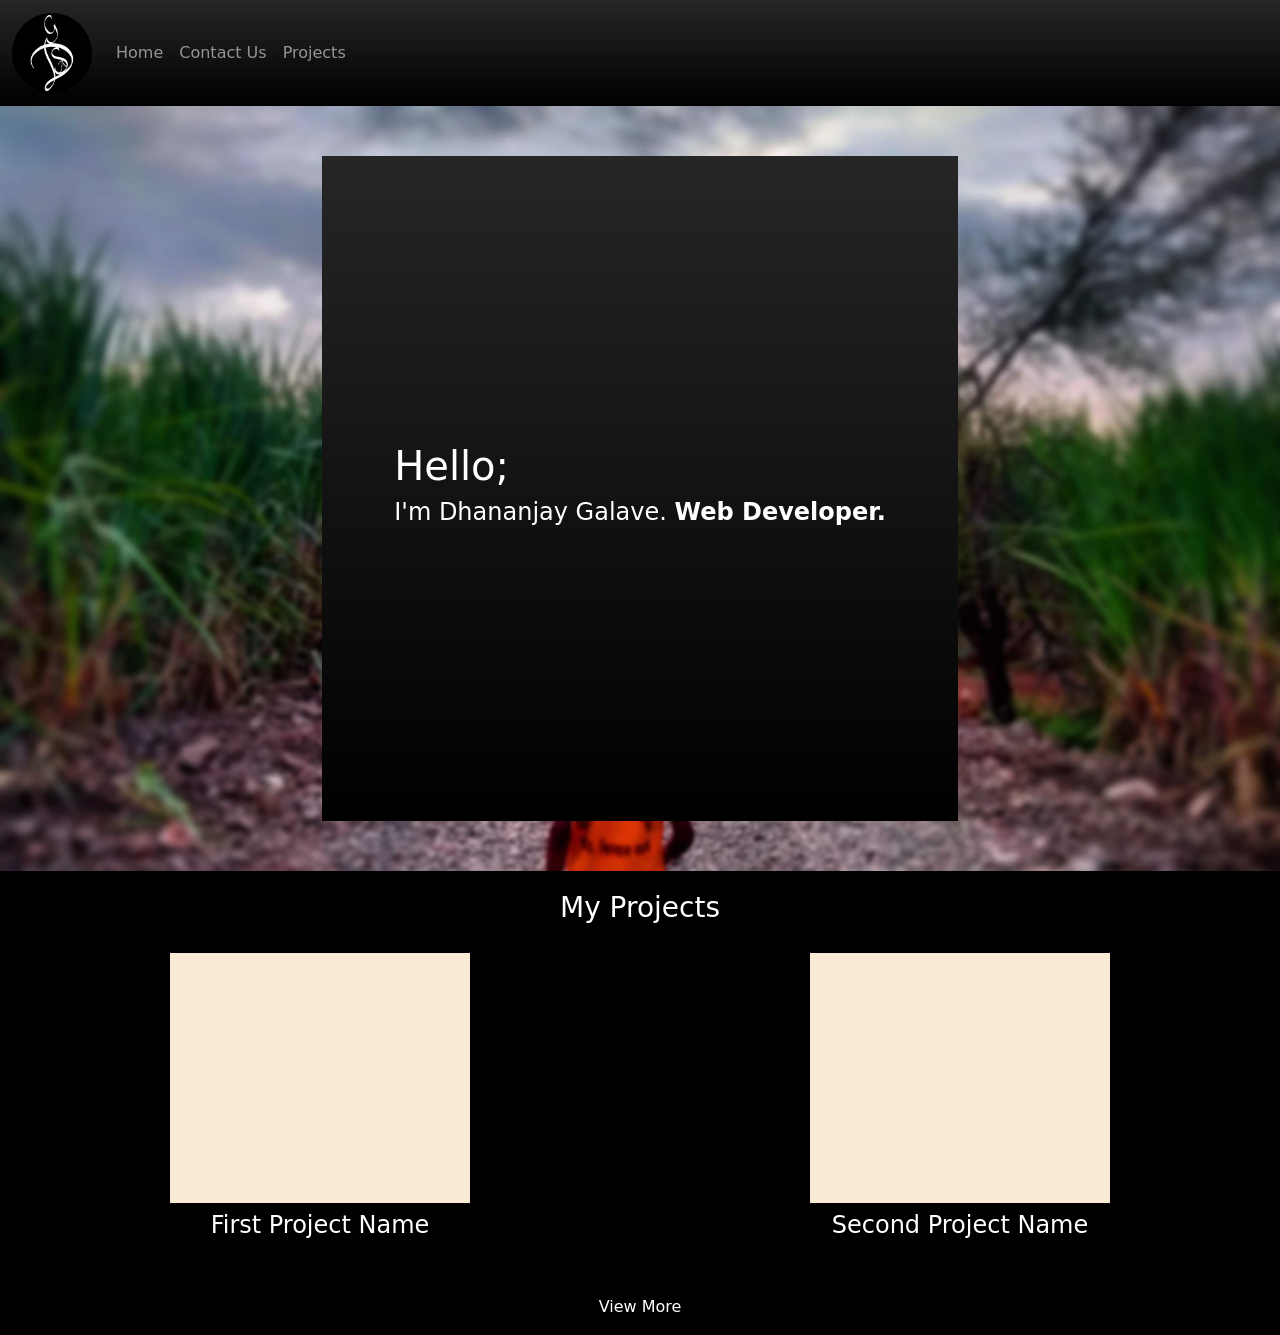
==== Index.html @ 8cfabc44 "Initial" ====
<!DOCTYPE html>
<html lang="en">

<head>
  <meta charset="UTF-8">
  <meta name="viewport" content="width=device-width, initial-scale=1.0">
  <link href="https://cdn.jsdelivr.net/npm/bootstrap@5.3.3/dist/css/bootstrap.min.css" rel="stylesheet">
  <link rel="stylesheet" href="style.css">
  <title>Dhananjay Galave</title>
</head>

<body class="text-white bg-black">
  <div>
    <nav class="navbar navbar-expand-sm bg-black bg-gradient navbar-dark">
      <div class="container-fluid">
        <a class="navbar-brand" href="#">
          <img class="rounded-circle" src="image/logo/DG-Logo-White-til.png" alt="logo" height="80">
        </a>
        <button class="navbar-toggler" type="button" data-bs-toggle="collapse" data-bs-target="#collapsibleNavbar">
          <span class="navbar-toggler-icon"></span>
        </button>
        <div class="collapse navbar-collapse" id="collapsibleNavbar">
          <ul class="navbar-nav">
            <li class="nav-item">
              <a class="nav-link" href="#">Home</a>
            </li>
            <li class="nav-item">
              <a class="nav-link" href="#">Contact Us</a>
            </li>
            <li class="nav-item">
              <a class="nav-link" href="#">Projects</a>
            </li>
          </ul>
        </div>
      </div>
    </nav>
  </div>
  <!-- Hellow -->
  <div>
    <div class="d-flex align-content-center justify-content-center belownav">
      <div class="d-flex align-items-center bg-black bg-gradient p-4">
        <div class="m-5">
          <div>
            <h1 class="">Hello;</h1>
            <h4>I'm Dhananjay Galave.
              <b>Web Developer.</b>
            </h4>
          </div>
        </div>
      </div>
    </div>
  </div>
  <!-- My Project -->
  <div>
    <div class="container-fluid">
      <div class="p-3 m-1">
        <h3 class="text-center">My Projects</h3>
      </div>
      <div class="row">
        <div class="col-md-6 pb-5">
          <div class="imgrid mx-auto"></div>
          <h4 class="text-center pt-2">First Project Name</h4>
        </div>
        <div class="col-md-6 pb-5">
          <div class="imgrid mx-auto"></div>
          <h4 class="text-center pt-2">Second Project Name</h4>
        </div>
        <div>
          <p class="text-center">View More</p>
        </div>
      </div>
    </div>
  </div>
  <div>
    <div>
    </div>
  </div>
  <script src="script.js"></script>
  <script src="https://cdn.jsdelivr.net/npm/bootstrap@5.3.3/dist/js/bootstrap.bundle.min.js"></script>
</body>

</html>
---- style.css ----
.belownav{
    background-color:slategray;
    padding: 50px;
    height: 85vh;
    background-image: url("image/background/IMG_20210209_205953_414.jpg");
    background-repeat: no-repeat;
    background-size: cover;
}

.imgrid{
    height: 250px;
    width: 300px;
    background-color: antiquewhite;
}
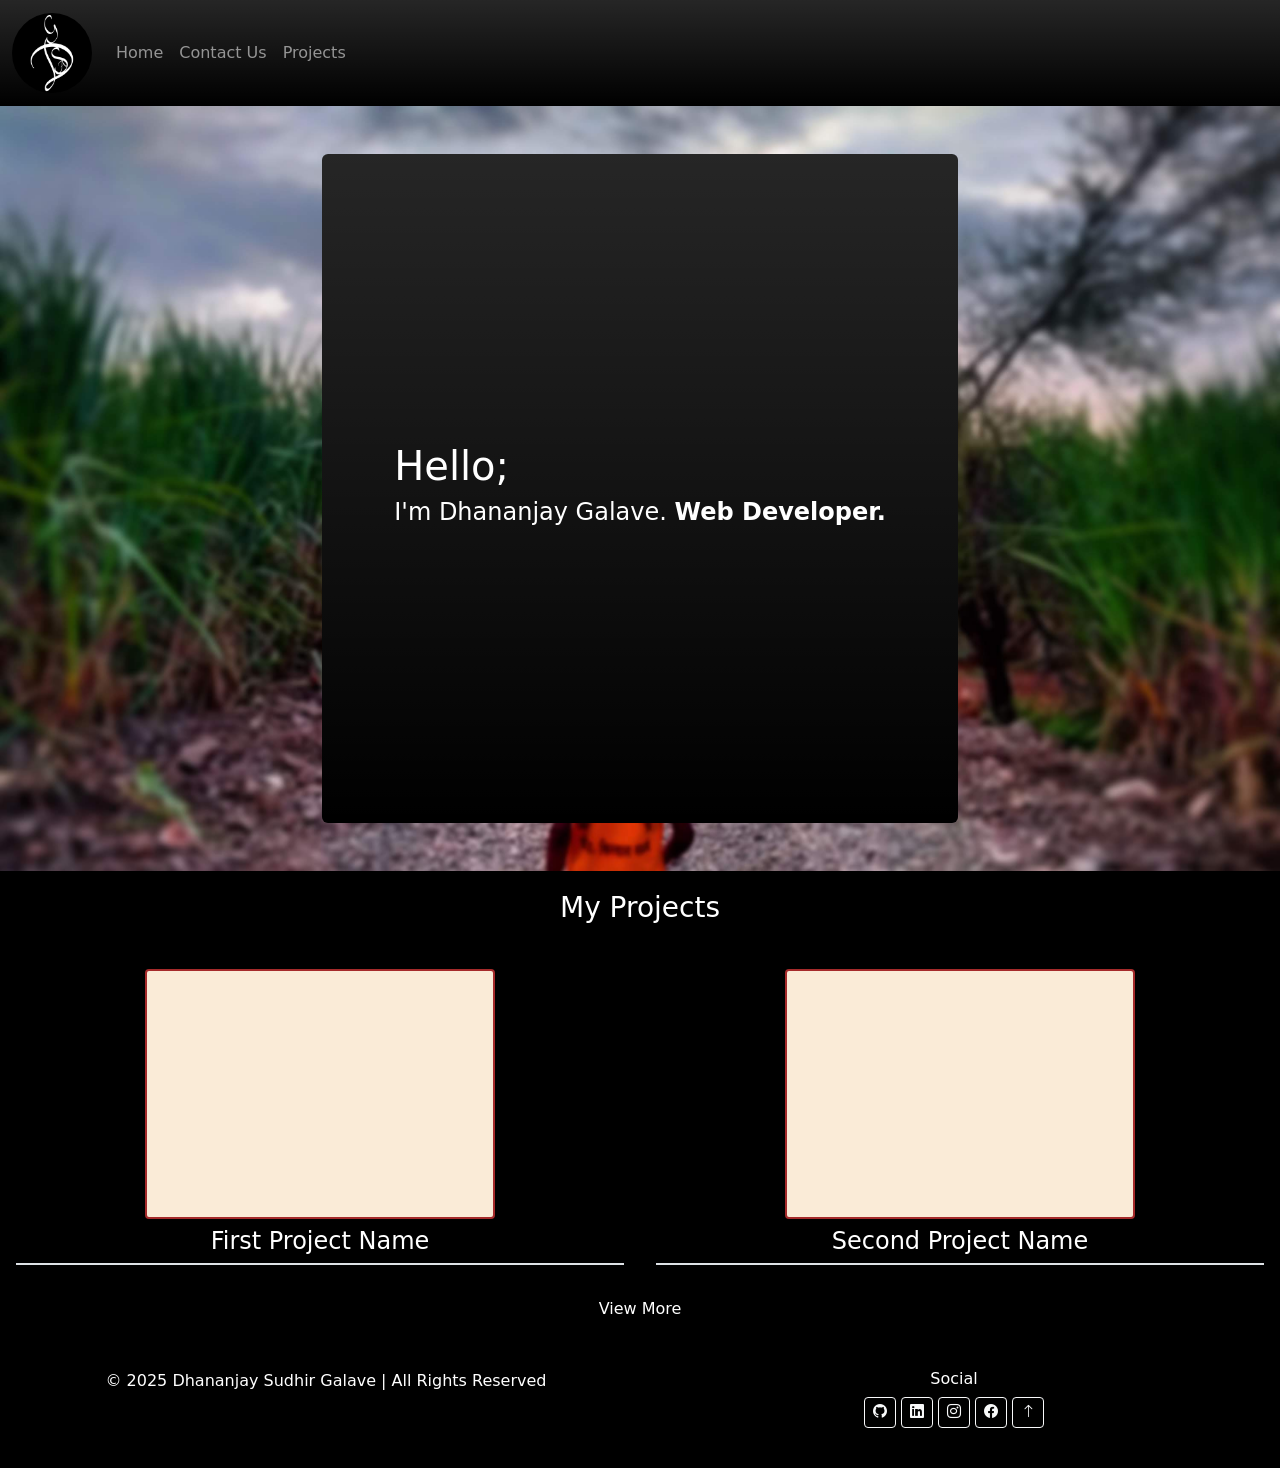
==== commit cf61588f: "Footer added" ====
--- a/Index.html
+++ b/Index.html
@@ -5,12 +5,13 @@
   <meta charset="UTF-8">
   <meta name="viewport" content="width=device-width, initial-scale=1.0">
   <link href="https://cdn.jsdelivr.net/npm/bootstrap@5.3.3/dist/css/bootstrap.min.css" rel="stylesheet">
+  <link rel="stylesheet" href="https://cdn.jsdelivr.net/npm/bootstrap-icons@1.11.3/font/bootstrap-icons.min.css">
   <link rel="stylesheet" href="style.css">
   <title>Dhananjay Galave</title>
 </head>
 
 <body class="text-white bg-black">
-  <div>
+  <header>
     <nav class="navbar navbar-expand-sm bg-black bg-gradient navbar-dark">
       <div class="container-fluid">
         <a class="navbar-brand" href="#">
@@ -34,18 +35,16 @@
         </div>
       </div>
     </nav>
-  </div>
+  </header>
   <!-- Hellow -->
   <div>
     <div class="d-flex align-content-center justify-content-center belownav">
-      <div class="d-flex align-items-center bg-black bg-gradient p-4">
+      <div class="d-flex align-items-center bg-black border-secondary border-2 rounded bg-gradient p-md-4 my-5">
         <div class="m-5">
-          <div>
-            <h1 class="">Hello;</h1>
+            <h1>Hello;</h1>
             <h4>I'm Dhananjay Galave.
               <b>Web Developer.</b>
             </h4>
-          </div>
         </div>
       </div>
     </div>
@@ -57,22 +56,57 @@
         <h3 class="text-center">My Projects</h3>
       </div>
       <div class="row">
-        <div class="col-md-6 pb-5">
+        <div class="col-md-6 p-3">
           <div class="imgrid mx-auto"></div>
-          <h4 class="text-center pt-2">First Project Name</h4>
+          <h4 class="border-bottom border-2 text-center p-2">First Project Name</h4>
         </div>
-        <div class="col-md-6 pb-5">
+        <div class="col-md-6 p-3">
           <div class="imgrid mx-auto"></div>
-          <h4 class="text-center pt-2">Second Project Name</h4>
+          <h4 class="border-bottom border-2 text-center p-2">Second Project Name</h4>
         </div>
-        <div>
+        <div class="p-2">
           <p class="text-center">View More</p>
         </div>
       </div>
     </div>
   </div>
+  <!-- Footer -->
   <div>
     <div>
+      <footer class="py-4">
+        <div class="container-fluid">
+          <div class="row mx-auto d-flex">
+            <div class="col-md-6 order-2 order-md-1 text-center">
+              <span>	&#xA9; 2025 Dhananjay Sudhir Galave | All Rights Reserved </span>
+            </div>
+            <div class="col-md-6 text text-center order-1 order-md-2">
+              <h6 class="">Social</h6>
+              <p>
+                <a href="https://github.com/DhananjayGalave" class="px-2 py-1 btn btn-outline-light btn-sm"
+                  target="_blank">
+                  <i class="bi bi-github"></i>
+                </a>
+                <a href="https://www.linkedin.com/in/dhananjay-galave/" class="px-2 py-1 btn btn-outline-light btn-sm"
+                  target="_blank">
+                  <i class="bi bi-linkedin"></i>
+                </a>
+                <a href="https://www.instagram.com/dhananjay_nap/" class="px-2 py-1 btn btn-outline-light btn-sm"
+                  target="_blank">
+                  <i class="bi bi-instagram"></i>
+                </a>
+                <a href="https://www.facebook.com/dhananjay.nap/" class="px-2 py-1 btn btn-outline-light btn-sm"
+                  target="_blank">
+                  <i class="bi bi-facebook"></i>
+                </a>
+                <a href="#" class="btn btn-outline-light btn-sm" class="p-1">
+                  <i class="bi bi-arrow-up"></i>
+                </a>
+              </p>
+            </div>
+            <!-- <div class="col-md-3"></div> -->
+          </div>
+        </div>
+      </footer>
     </div>
   </div>
   <script src="script.js"></script>
--- a/style.css
+++ b/style.css
@@ -1,14 +1,15 @@
-.belownav{
-    background-color:slategray;
-    padding: 50px;
+.belownav {
+    background-color: slategray;
     height: 85vh;
     background-image: url("image/background/IMG_20210209_205953_414.jpg");
     background-repeat: no-repeat;
     background-size: cover;
 }
 
-.imgrid{
-    height: 250px;
-    width: 300px;
+.imgrid {
+    width:350px;
+    height:250px;
+    border: 2px solid brown;
+    border-radius: 4px;
     background-color: antiquewhite;
 }
